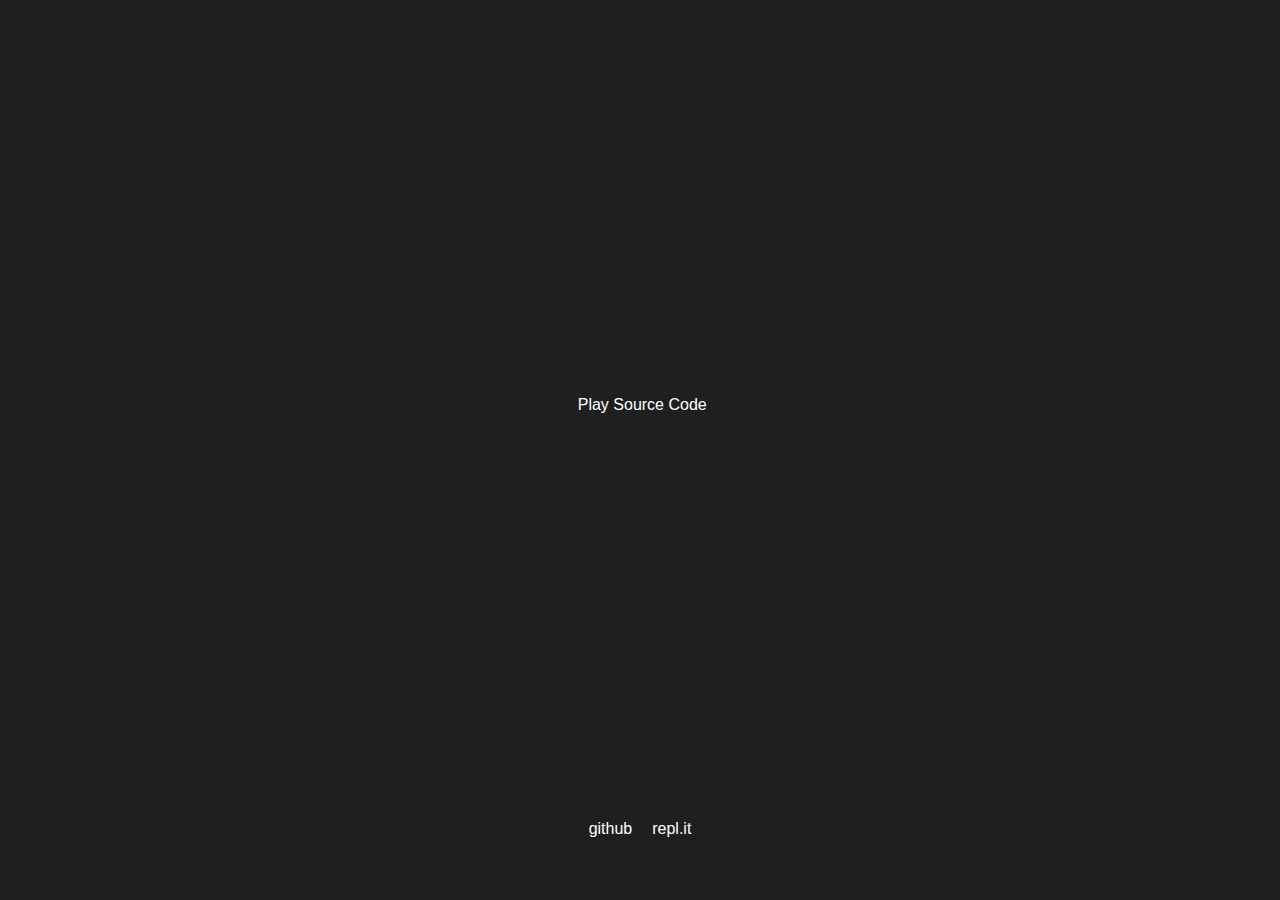
==== games.html @ f243933d "First" ====
<!DOCTYPE html>
<html lang="en">

<head>
    <meta charset="UTF-8">
    <meta name="viewport" content="width=device-width, initial-scale=1.0">
    <meta http-equiv="X-UA-Compatible" content="ie=edge">
    <link rel="stylesheet" href="index.css">
    <title>Gurple -> Games</title>
</head>

<body>
    <section id="container">
        <div class="card">
            <img>
            <a href="">Play</a>
            <a href="">Source Code</a>
        </div>
    </section>
    <footer>
        <a href="https://github.com/LucHutton">github</a>
        <a href="https://repl.it/@LucHutton">repl.it</a>
    </footer>
    <!-- <script src="index.js"></script> -->
</body>

</html>
---- index.css ----
*{
    padding: 0;
    margin: 0;
}

:root{
    background-color: rgb(31,31,31);
    color: white;
    font-family: 'Segoe UI', Tahoma, Geneva, Verdana, sans-serif;
    height: 100%;
}

body{
    height: 100%;
}

#container{
    display: flex;
    justify-content: center;
    align-items: center;
    flex-direction: column;
    height: 90%;
}

h1{
    text-align: center;
    font-size: 15vw;
    margin: 50px;
}

p{
    text-align: center;
    font-size: 4vw;
    font-family: 'Trebuchet MS', 'Lucida Sans Unicode', 'Lucida Grande', 'Lucida Sans', Arial, sans-serif;
}

a{
    color: white;
    text-decoration: none;
}

a:hover{
    border-bottom: 1px solid white;
}

footer{
    display: flex;
    justify-content: center;
}

footer a{
    margin: 10px;
}

.upurple{
    border-bottom: 5px solid purple;
}

.ugreen{
    border-bottom: 5px solid green;
}
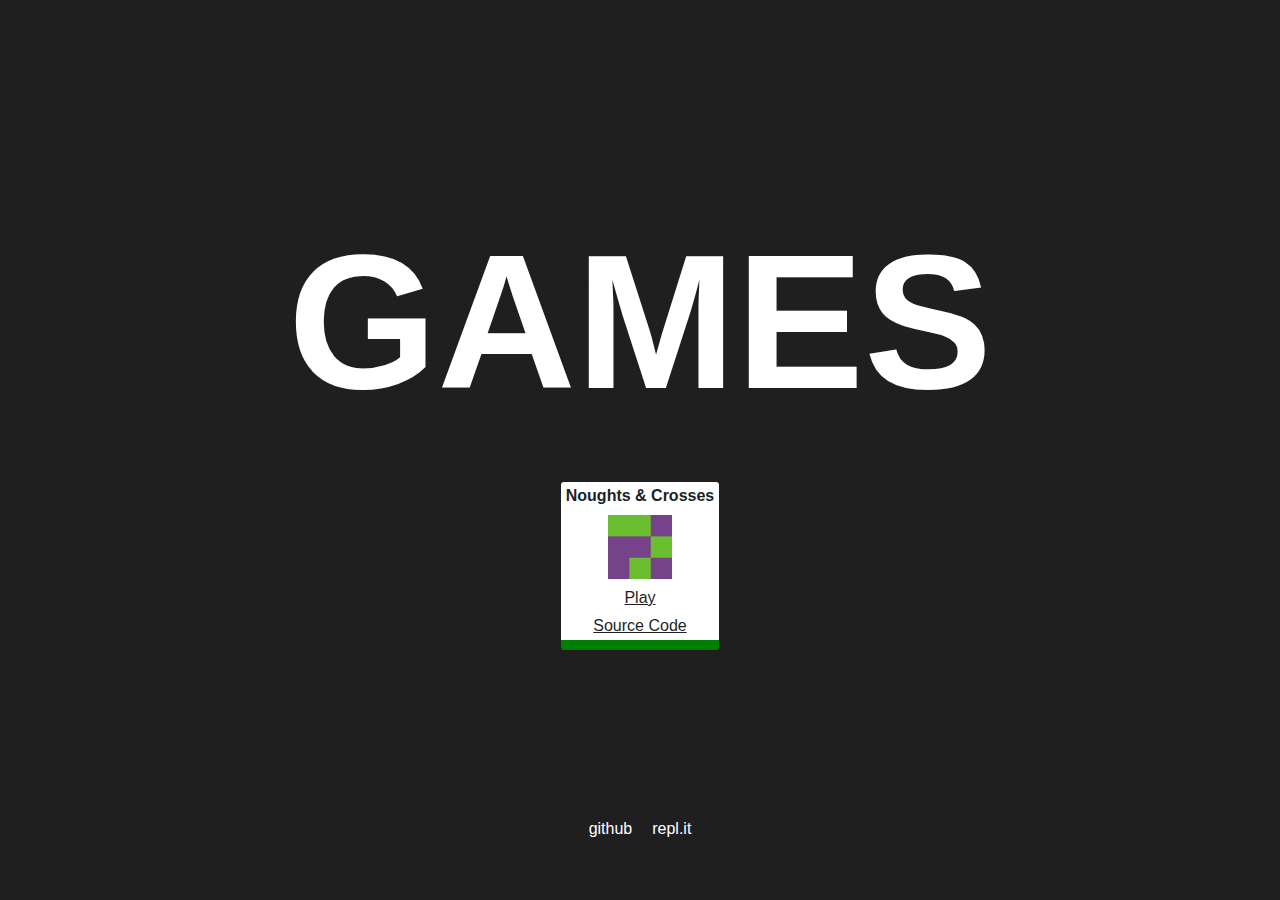
==== commit d82f087a: "Games page" ====
--- a/games.html
+++ b/games.html
@@ -11,15 +11,17 @@
 
 <body>
     <section id="container">
-        <div class="card">
-            <img>
-            <a href="">Play</a>
-            <a href="">Source Code</a>
+        <h1>GAMES</h1>
+        <div class="card ugreen">
+            <p class="card-text">Noughts & Crosses</p>
+            <img src="img/n&d.png">
+            <a href="https://Gurple-Noughts-and-Crosses--luchutton.repl.co" class="card-a">Play</a>
+            <a href="https://repl.it/@LucHutton/Gurple-Noughts-and-Crosses" class="card-a">Source Code</a>
         </div>
     </section>
     <footer>
-        <a href="https://github.com/LucHutton">github</a>
-        <a href="https://repl.it/@LucHutton">repl.it</a>
+        <a href="https://github.com/LucHutton" class="main-a">github</a>
+        <a href="https://repl.it/@LucHutton" class="main-a">repl.it</a>
     </footer>
     <!-- <script src="index.js"></script> -->
 </body>
--- a/index.css
+++ b/index.css
@@ -28,19 +28,46 @@
     margin: 50px;
 }
 
-p{
+.main-text{
     text-align: center;
     font-size: 4vw;
     font-family: 'Trebuchet MS', 'Lucida Sans Unicode', 'Lucida Grande', 'Lucida Sans', Arial, sans-serif;
 }
 
-a{
+.main-a{
     color: white;
     text-decoration: none;
 }
 
-a:hover{
+.main-a:hover{
     border-bottom: 1px solid white;
+}
+
+img {
+    width: 5vw;
+    height: auto;
+}
+
+.card{
+    display: flex;
+    flex-direction: column;
+    align-items: center;
+    background-color: white;
+    color: rgb(31,31,31);
+    border-radius: 3px;
+}
+
+.card > *{
+    padding: 5px;
+}
+
+.card-text{
+    color: rgb(31,31,31);
+    font-weight: 900;
+}
+
+.card-a{
+    color: rgb(31,31,31);
 }
 
 footer{
@@ -53,9 +80,9 @@
 }
 
 .upurple{
-    border-bottom: 5px solid purple;
+    border-bottom: 10px solid purple;
 }
 
 .ugreen{
-    border-bottom: 5px solid green;
+    border-bottom: 10px solid green;
 }